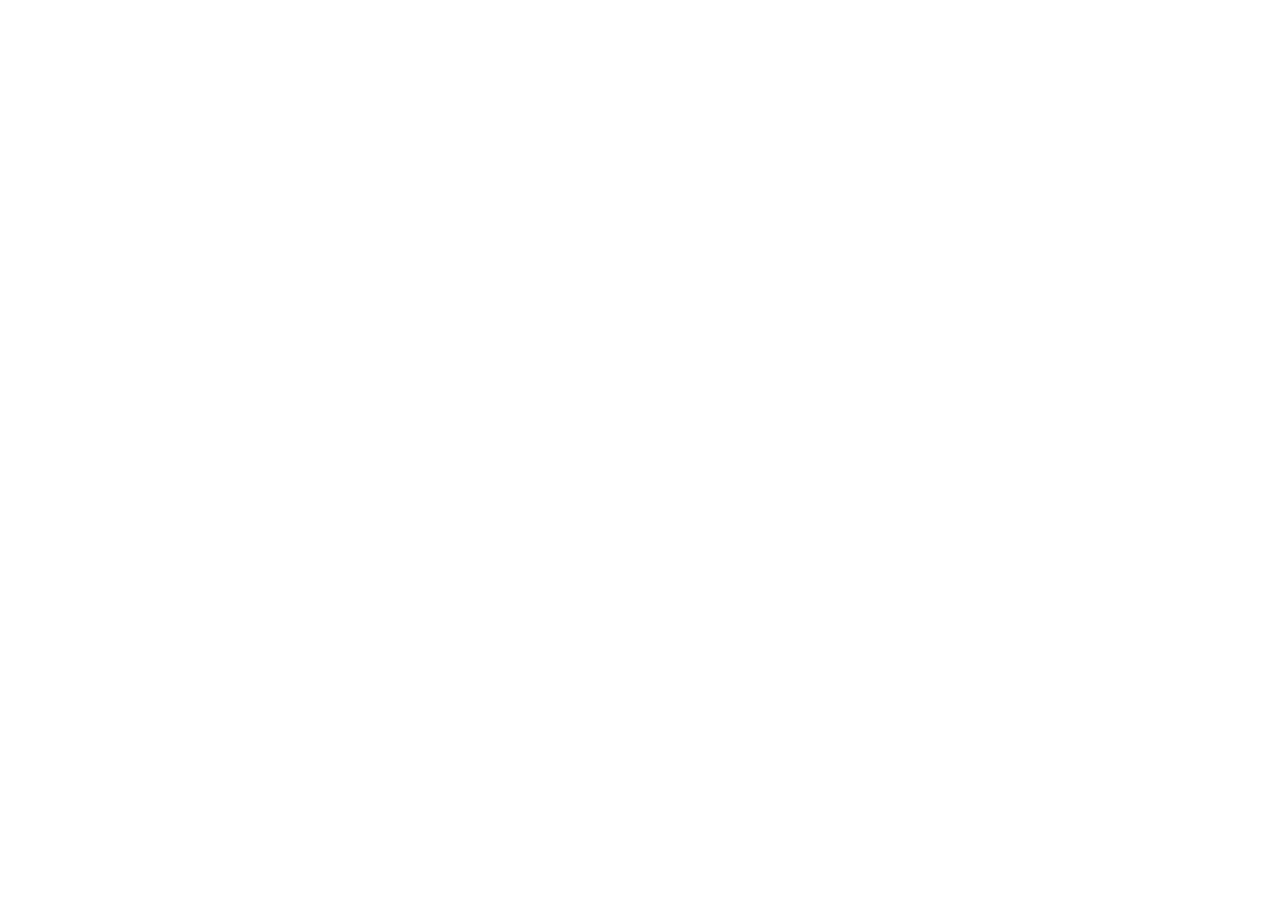
==== alrets/index.html @ 9af25a1c "alrets" ====
<!DOCTYPE html>
<html lang="en">
<head>
    <meta charset="UTF-8">
    <meta name="viewport" content="width=device-width, initial-scale=1.0">
    <link rel="stylesheet" href="style.css">
    <title>Document</title>
</head>
<body>
    
    <script src="app.js"></script>
</body>
</html>
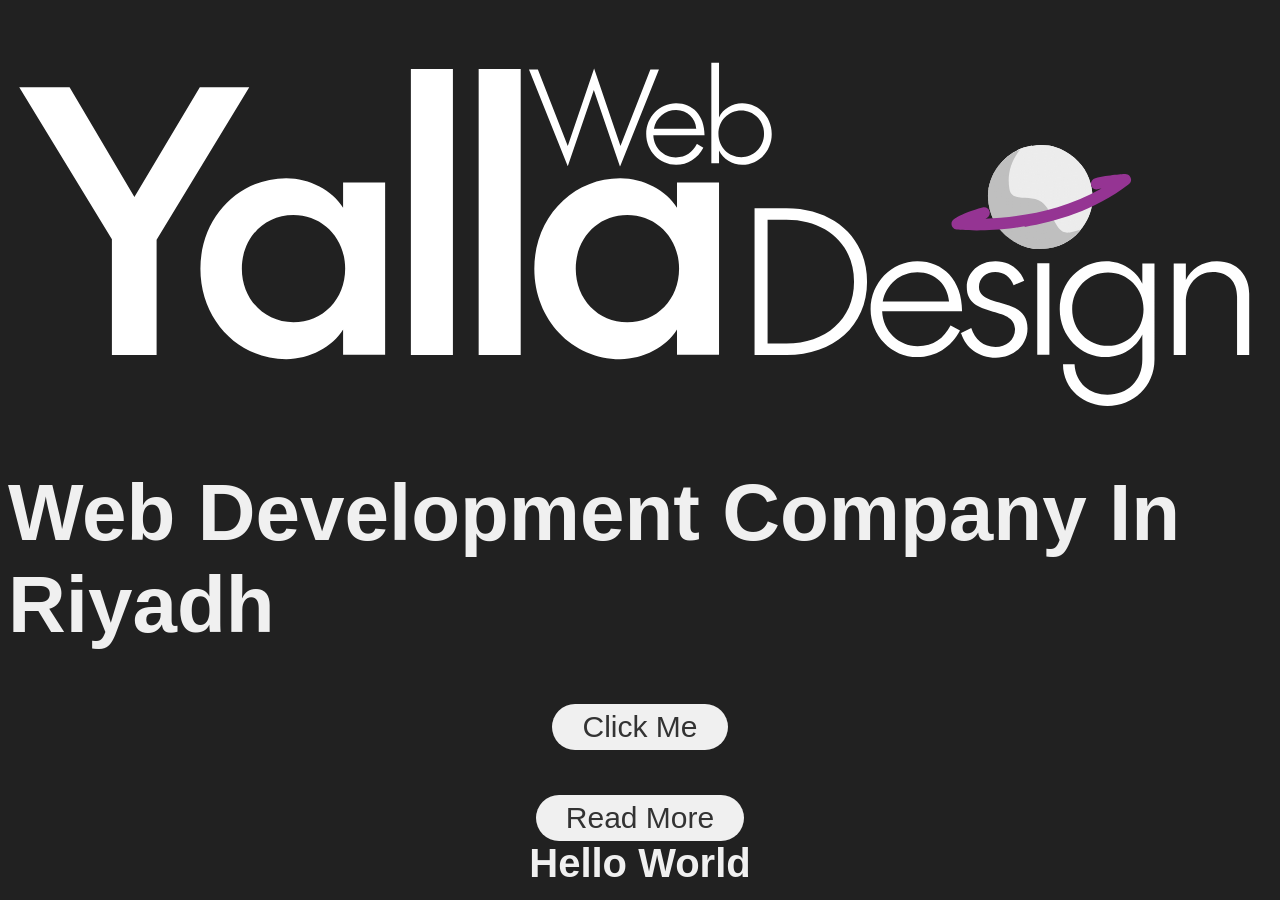
==== commit 84390da0: "javaScript Helper function modulu" ====
--- a/alrets/index.html
+++ b/alrets/index.html
@@ -1,13 +1,27 @@
 <!DOCTYPE html>
 <html lang="en">
+
 <head>
     <meta charset="UTF-8">
     <meta name="viewport" content="width=device-width, initial-scale=1.0">
     <link rel="stylesheet" href="style.css">
     <title>Document</title>
 </head>
-<body>
-    
-    <script src="app.js"></script>
+<br>
+
+<!-- inline Javascript -->
+
+<img onclick="alert('Please Enter A button for more details')" src="assets/logo.svg" alt="">
+
+<h1 onclick="alert('Hello World')">Web Development Company In Riyadh </h1>
+
+<button onclick="window.location.href='https://daraz.com/', '_blank'">Click Me</button>
+</br>
+
+<button onclick="window.open('https://daraz.com/', '_blank')">Read More</button>
+
+
+<script src="app.js"></script>
 </body>
+
 </html>
--- a/alrets/style.css
+++ b/alrets/style.css
@@ -0,0 +1,61 @@
+body { 
+    display: flex;
+    flex-direction: column;
+    justify-content: center;
+    align-items: center;
+    font-family:Arial, Helvetica, sans-serif;
+    font-size: 2.5em;
+    font-weight: bold;
+    background-color: #212121;
+    color: #f0f0f0;
+}
+
+
+button {
+    padding: 0.2em 1em;
+    font-size: 0.75em;
+    border-radius: 50px;
+    background-color: #f0f0f0;
+    color: #333;
+    border: none;
+    cursor: pointer;
+    position: relative;
+    z-index: 1;
+    overflow: hidden;
+    font-family:Arial, Helvetica, sans-serif;
+    
+    /* Hardware acceleration aur crisp rendering ke liye */
+    -webkit-tap-highlight-color: transparent;
+    transform: translateZ(0); 
+    
+    /* Text color transition ko easing ke sath smooth kiya */
+    transition: color 0.45s cubic-bezier(0.25, 1, 0.5, 1);
+}
+
+button::before {
+    content: '';
+    position: absolute;
+    top: 0;
+    left: 0;
+    width: 100%;
+    height: 100%;
+    background-color: #bf03c5;
+    z-index: -1;
+    
+    transform: scaleX(0);
+    transform-origin: left;
+    
+    /* Browser GPU ko optimized rendering ke liye signal */
+    will-change: transform;
+    
+    /* Custom cubic-bezier transition jo smooth spring/glide fill deti hai */
+    transition: transform 0.45s cubic-bezier(0.25, 1, 0.5, 1);
+}
+
+button:hover::before {
+    transform: scaleX(1);
+}
+
+button:hover {
+    color: #ffffff;
+}
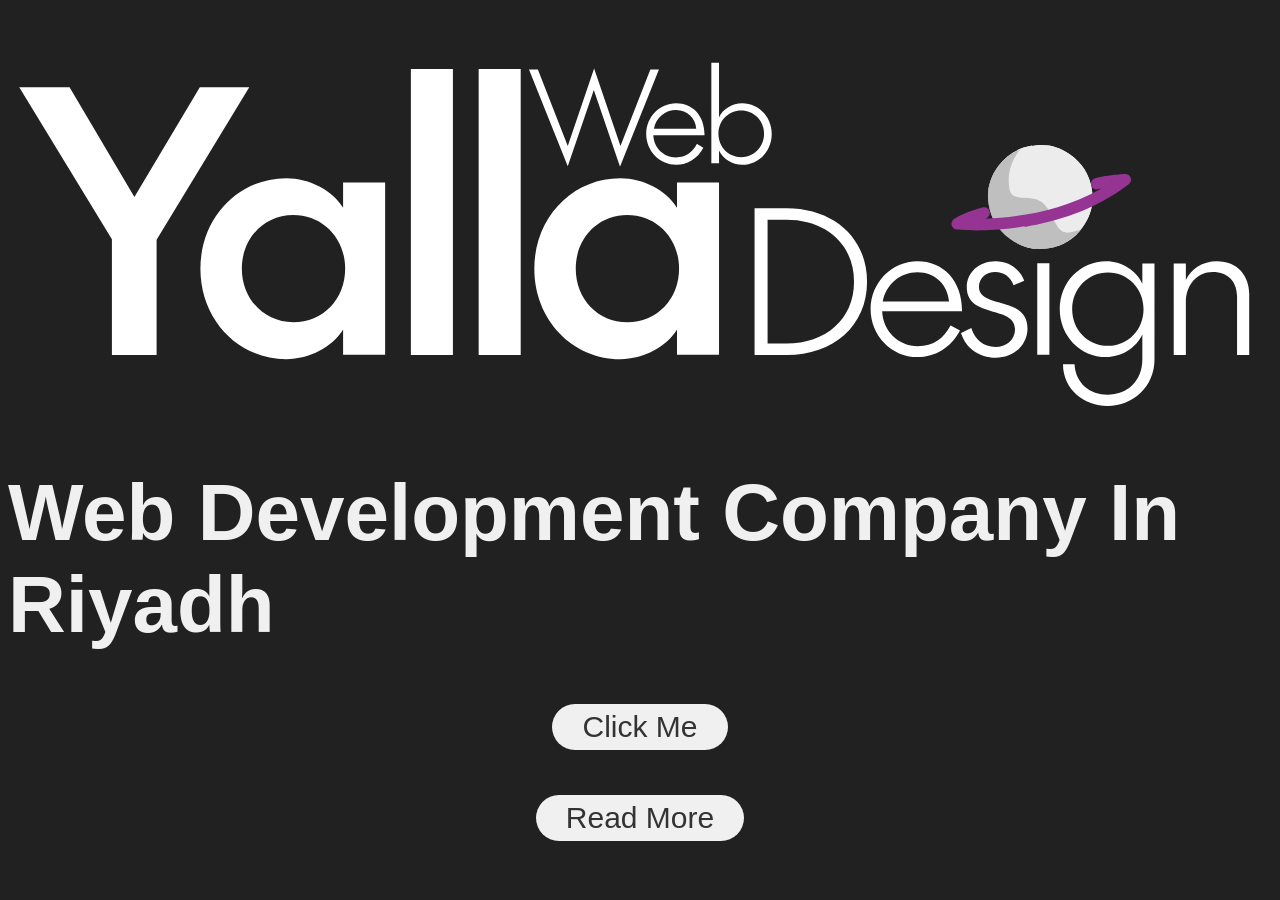
==== commit eb3cef6f: "var let const" ====
--- a/alrets/index.html
+++ b/alrets/index.html
@@ -7,6 +7,7 @@
     <link rel="stylesheet" href="style.css">
     <title>Document</title>
 </head>
+
 <br>
 
 <!-- inline Javascript -->
@@ -16,6 +17,7 @@
 <h1 onclick="alert('Hello World')">Web Development Company In Riyadh </h1>
 
 <button onclick="window.location.href='https://daraz.com/', '_blank'">Click Me</button>
+
 </br>
 
 <button onclick="window.open('https://daraz.com/', '_blank')">Read More</button>
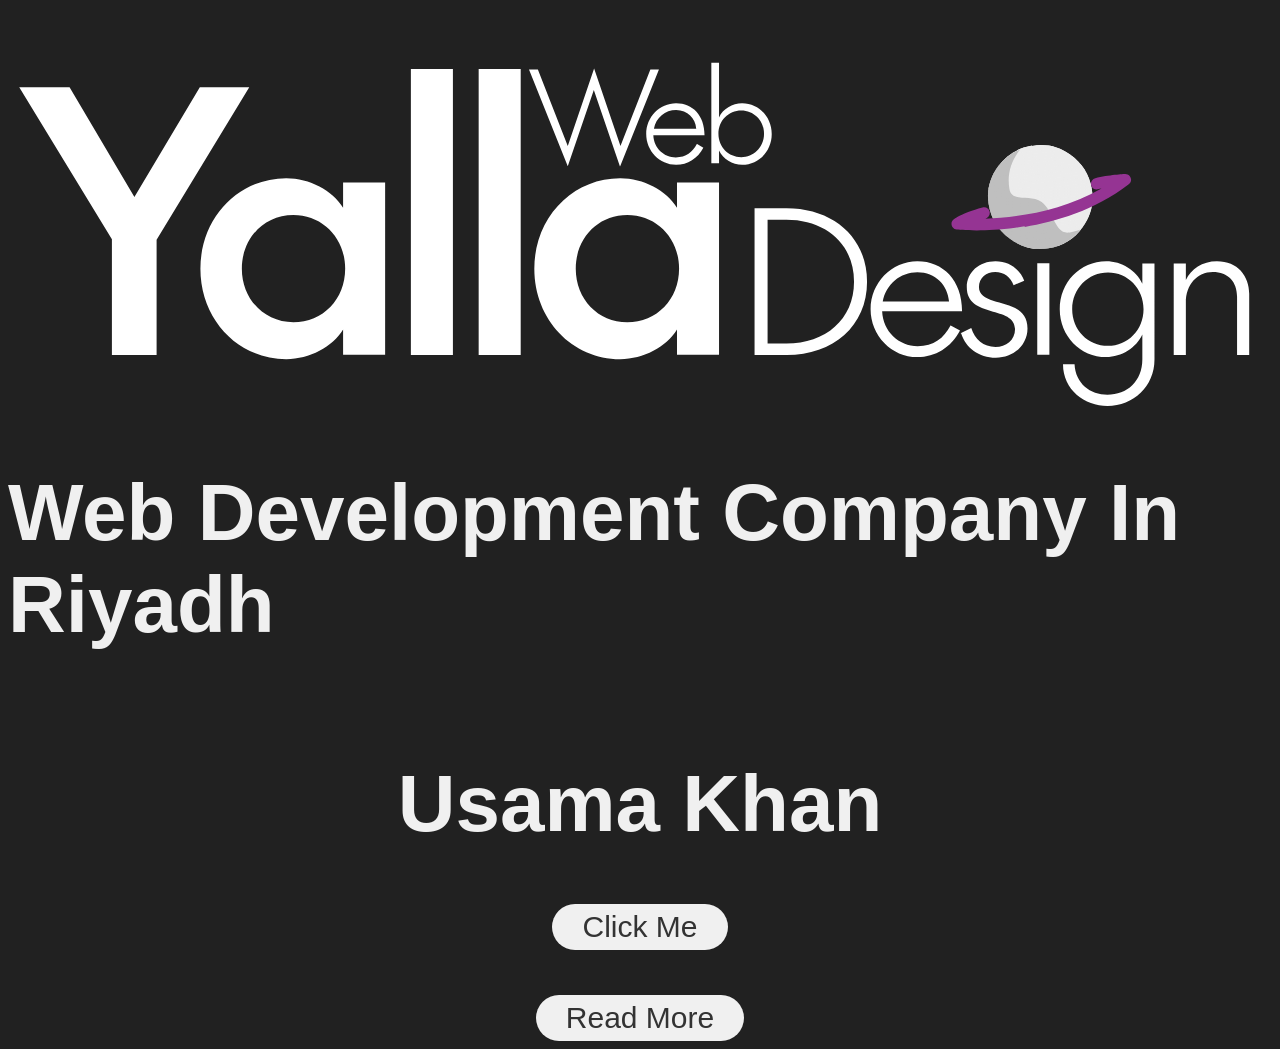
==== commit 4aac0f73: "string concatenation" ====
--- a/alrets/index.html
+++ b/alrets/index.html
@@ -16,6 +16,8 @@
 
 <h1 onclick="alert('Hello World')">Web Development Company In Riyadh </h1>
 
+<h1 onclick="alert(`My name is Usama's Khan`)">Usama Khan</h1>
+
 <button onclick="window.location.href='https://daraz.com/', '_blank'">Click Me</button>
 
 </br>
